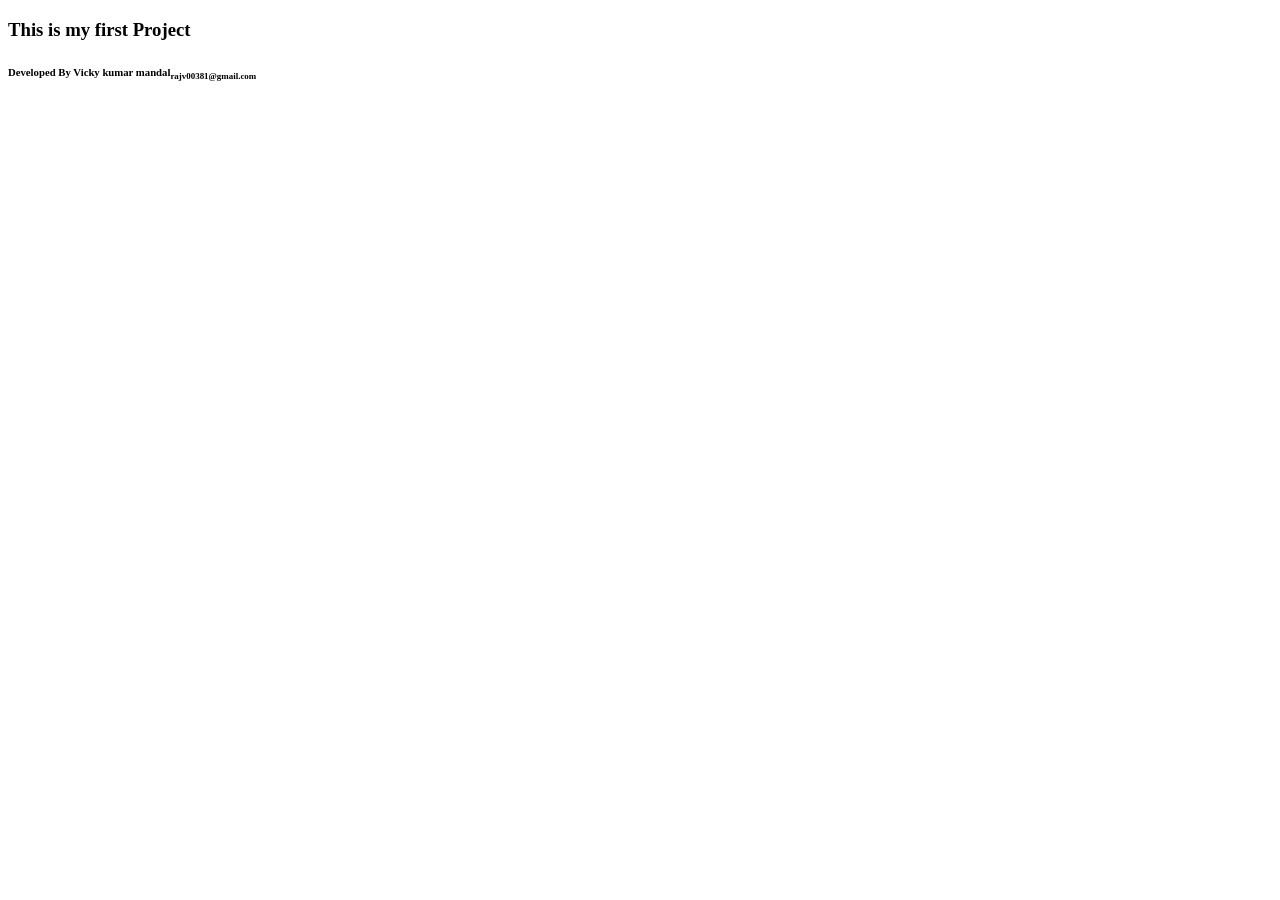
==== index.html @ fbcd3b5b "Create index.html" ====
<!DOCTYPE html>
<html lang="en">
<head>
    <meta charset="UTF-8">
    <meta name="viewport" content="width=device-width, initial-scale=1.0">
    <title>Document</title>
</head>
<body>
    <h3 >This is my first Project </h3>

    <h6>Developed By Vicky kumar mandal<sub>rajv00381@gmail.com</sub></h6>
</body>
</html>
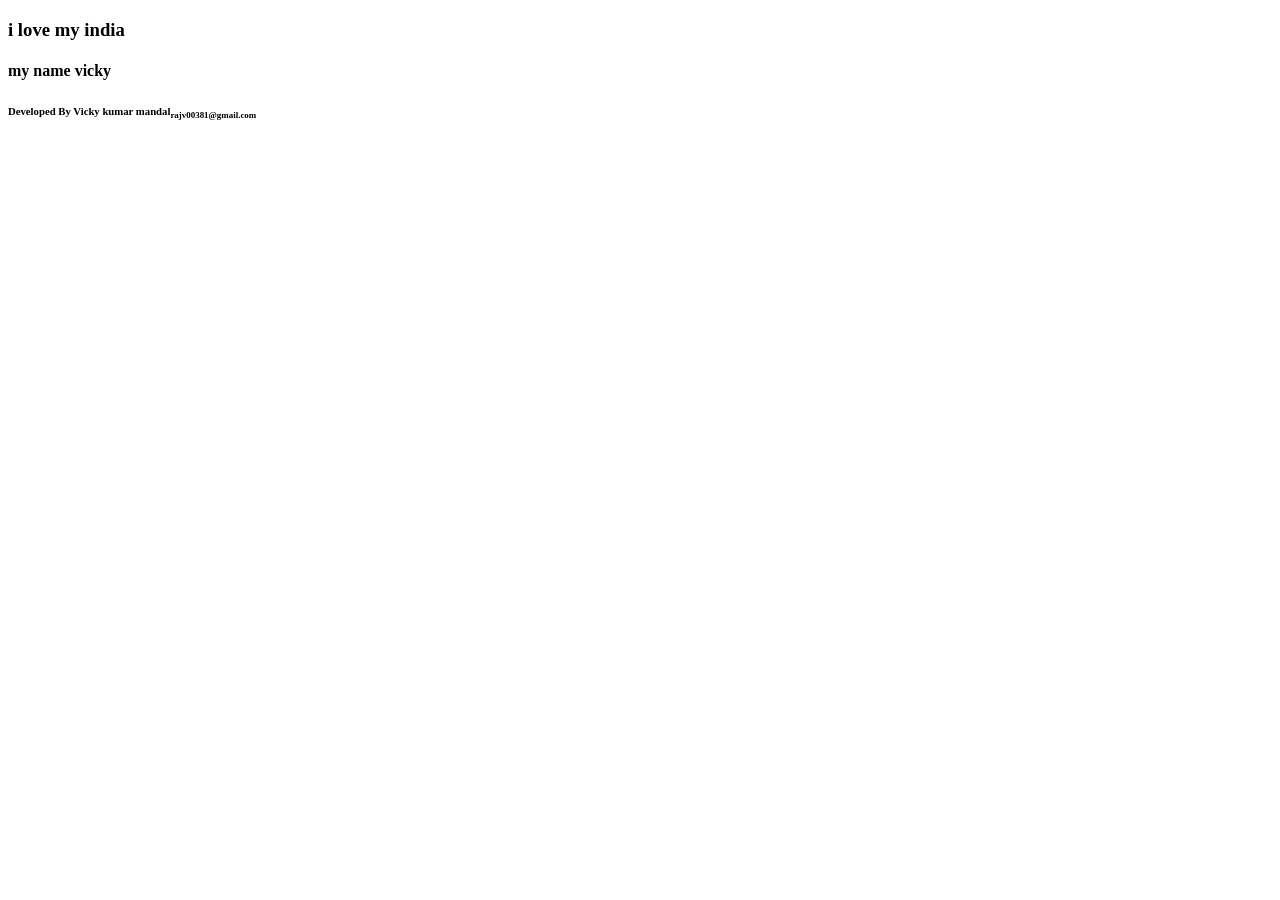
==== commit 7e50c990: "python projectys" ====
--- a/index.html
+++ b/index.html
@@ -6,7 +6,8 @@
     <title>Document</title>
 </head>
 <body>
-    <h3 >This is my first Project </h3>
+    <h3 >i love my india </h3>
+    <h4>my name vicky</h4>
 
     <h6>Developed By Vicky kumar mandal<sub>rajv00381@gmail.com</sub></h6>
 </body>
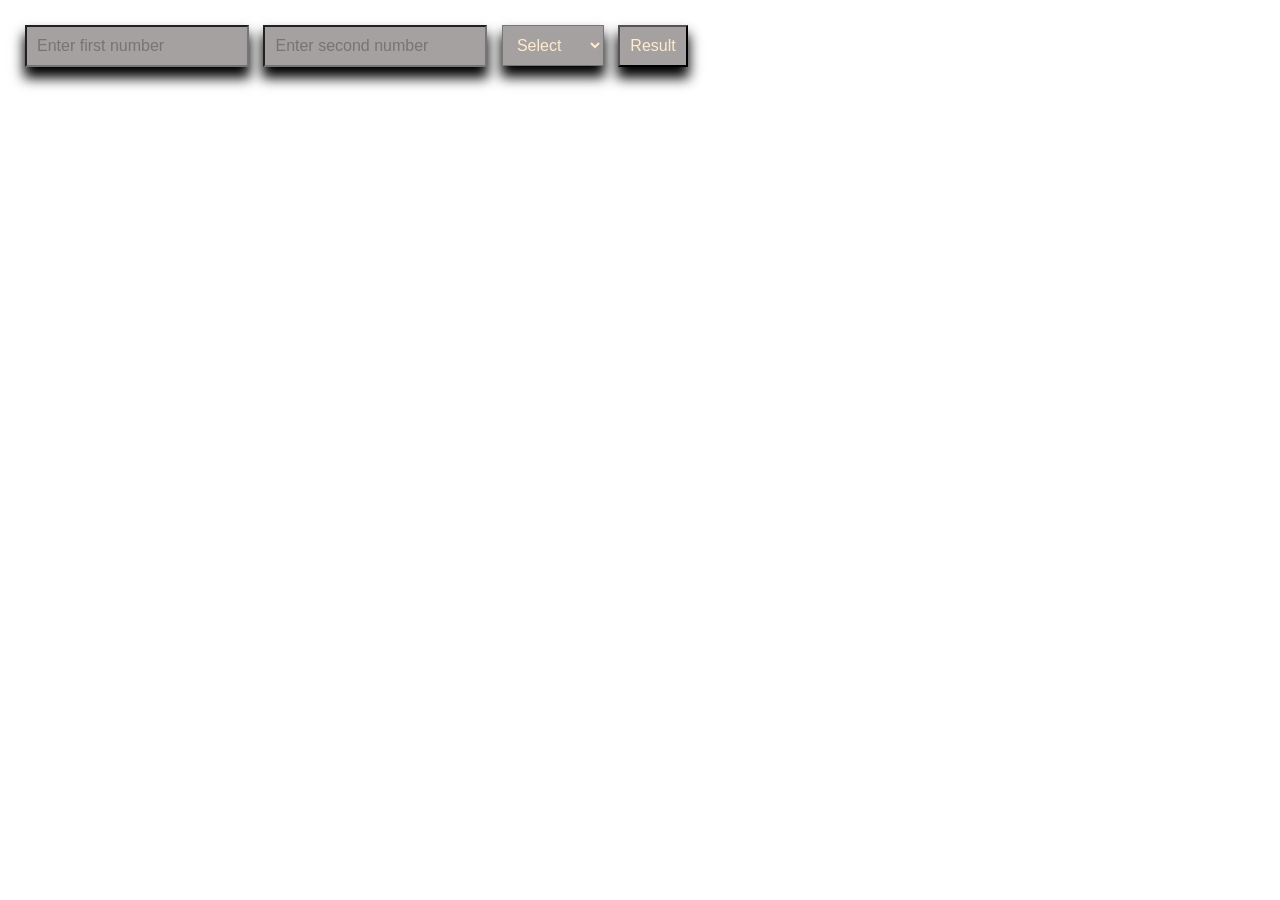
==== commit 22a619f9: "god" ====
--- a/index.html
+++ b/index.html
@@ -1,14 +1,67 @@
-<!DOCTYPE html>
-<html lang="en">
-<head>
+<html>
+  <head>
     <meta charset="UTF-8">
     <meta name="viewport" content="width=device-width, initial-scale=1.0">
-    <title>Document</title>
-</head>
+    <title>Simple Calculator</title>
+    <style>
+      body {
+        font-family: Arial, sans-serif;
+        margin: 20px;
+      }
+      input, select, button {
+        margin: 5px;
+        padding: 10px;
+        font-size: 16px;
+        background-color: rgb(165, 161, 161);
+        color: blanchedalmond;
+        box-shadow:0px 10px 12px 1px black;
+      }
+      #result {
+        margin-top: 20px;
+        font-size: 18px;
+        font-weight: bold;
+      }
+    </style>
+    </head>
 <body>
-    <h3 >i love my india </h3>
-    <h4>my name vicky</h4>
 
-    <h6>Developed By Vicky kumar mandal<sub>rajv00381@gmail.com</sub></h6>
+  <input type="number" id="num1" placeholder="Enter first number">
+  <input type="number" id="num2" placeholder="Enter second number">
+
+  <select id="act">
+    <option value="">Select</option>
+    <option value="+">Addition</option>
+    <option value="-">Subtract</option>
+    <option value="*">Multiply</option>
+    <option value="/">Divide</option>
+  </select>
+
+  <button onclick="calculate()">Result</button>
+
+  <p id="result"></p>
+
+  <script>
+    function calculate(){
+      let a = Number(document.getElementById("num1").value);
+      let b = Number(document.getElementById("num2").value);
+      let act = document.getElementById("act").value;
+      let result;
+
+      if(act == "+"){
+        result = a + b;
+      } else if(act == "-"){
+        result = a - b;
+      } else if(act == "*"){
+        result = a * b;
+      } else if(act == "/"){
+        result = b !== 0 ? a / b : "Cannot divide by 0";
+      } else {
+        result = "Please select operation";
+      }
+
+      document.getElementById("result").innerHTML = result;
+    }
+  </script>
+
 </body>
 </html>
